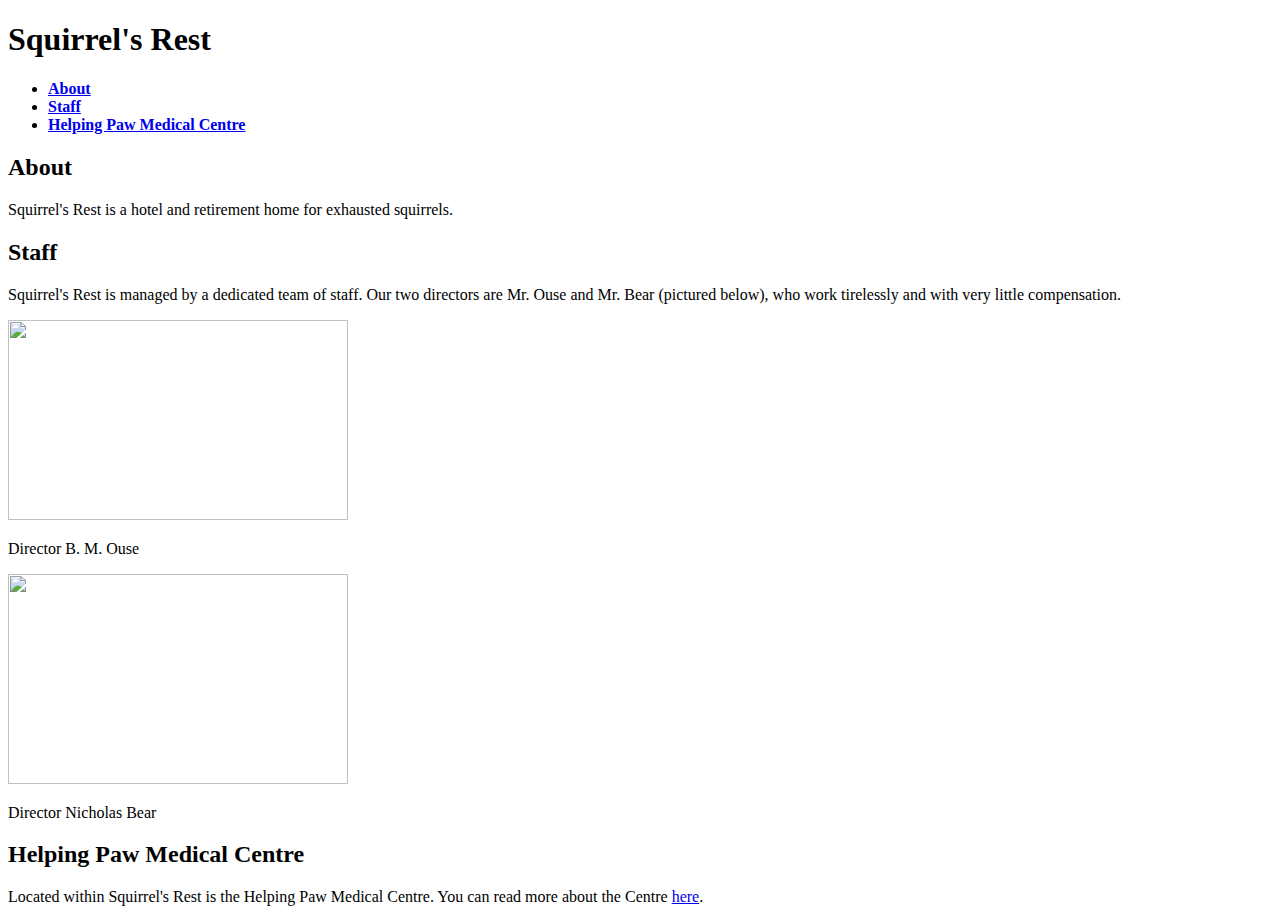
==== Squirrels_Rest.html @ ed994d17 "Rename index.html to Squirrels_Rest.html" ====
<!DOCTYPE html>
<html lang="en">



<head>
    <meta charset="UTF-8">
    <title>Squirrel's Rest</title>
    <link rel="stylesheet" type="text/css" href="https://github.com/Quargle/Quargle.github.io/blob/master/Squirrel_style.css">
</head>



<body>


    <div id="Squirrel_Header">
        <h1>Squirrel's Rest</h1>
    </div>


    <div id="Contents">
        <nav>
            <ul>
                <li><a href="#About"><b>About</b></a></li>
                <li><a href="#Staff"><b>Staff</b></a></li>
                <li><a href="#Helping_Paw"><b>Helping Paw Medical Centre</b></a></li>
            </ul>
        </nav>
    </div>


    <div id="About">
        <h2>About</h2>
        <p>Squirrel's Rest is a hotel and retirement home for exhausted squirrels.</p>
    </div>


    <div id="Staff">
        <h2>Staff</h2>
        <p id="intro">Squirrel's Rest is managed by a dedicated team of staff. Our two directors are Mr. Ouse and Mr. Bear (pictured below), who work tirelessly and with very little compensation.<p>
        <img src="./Pictures/Bunald_1.JPG" height="200" width="340"/>
        <p>Director B. M. Ouse</p>
        <img src="./Pictures/Hatbear.JPG" height="210" width="340"/>
        <p>Director Nicholas Bear</p>
    </div>


    <div id="Helping Paw">
        <h2>Helping Paw Medical Centre</h2>
        <p>Located within Squirrel's Rest is the Helping Paw Medical Centre. You can read more about the Centre <a href="./Helping_Paw.html" target="_blank">here</a>.</p>
    </div>



</body>
</html>
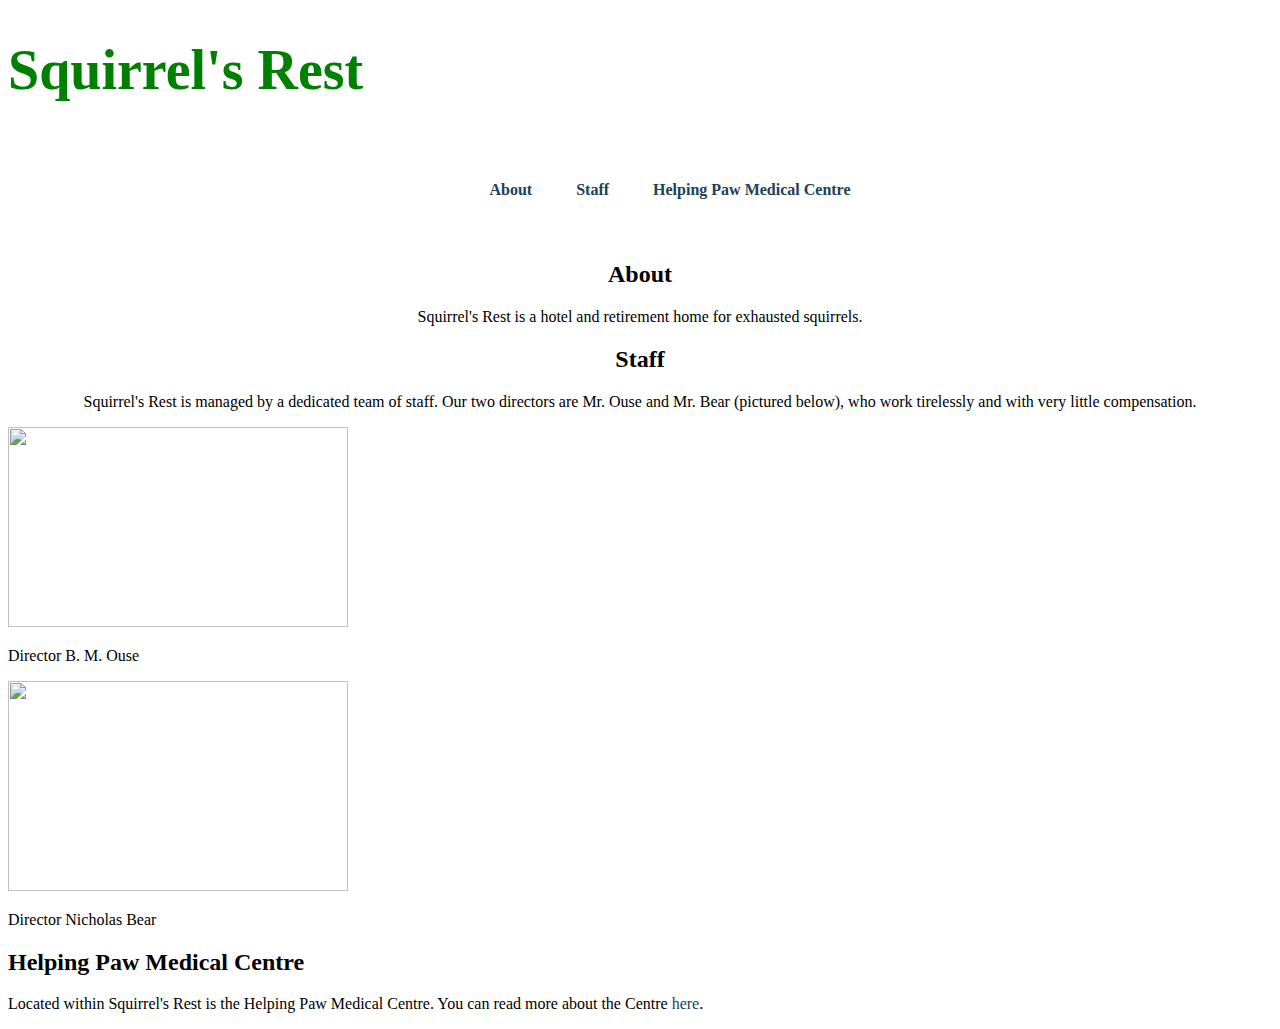
==== commit 97960abc: "Update Squirrels_Rest.html" ====
--- a/Squirrels_Rest.html
+++ b/Squirrels_Rest.html
@@ -6,7 +6,7 @@
 <head>
     <meta charset="UTF-8">
     <title>Squirrel's Rest</title>
-    <link rel="stylesheet" type="text/css" href="https://github.com/Quargle/Quargle.github.io/blob/master/Squirrel_style.css">
+    <link rel="stylesheet" type="text/css" href="./Squirrel_style.css">
 </head>
 
 
--- a/Squirrel_style.css
+++ b/Squirrel_style.css
@@ -0,0 +1,83 @@
+/* CSS stylesheet used for Squirrel project  */
+/* Used by Squirrels_Rest.html  */
+/* Used by Helping_Paw.html  */
+
+body{
+    /*background-color: lightblue;*/
+}
+
+a {
+  color: #204156;
+  text-decoration: none;
+}
+
+
+nav a {
+  height: 60px;
+  line-height: 60px;
+  color: #204156;
+  text-decoration: none;
+  margin-left: 20px;
+}
+
+/* Contents*/
+
+#Contents{
+  margin: 2px;
+  text-align: center;
+  padding: 5px;
+  }
+
+#Contents li {
+  display: inline;
+  padding: 10px
+}
+
+/* Header */
+#Squirrel_Header{
+	/*margin: 0;
+	text-align: center;
+	width: 100%;
+	height: 100%;
+	margin: 0px;
+	font-family: 'Trebuchet MS', 'Helvetica';*/
+    }
+
+#Squirrel_Header .image_container{
+    /*background-image: url("./pictures/Pete_Saundersfoot_Beach.jpg");
+    background-position: center top;
+	background-size: cover;*/
+	position: center top;
+	size: cover;
+}
+
+#Squirrel_Header .h1{
+    text-align: center;
+}
+
+/* About */
+#About{
+    text-align: center;
+    font-family: Calibri; serif;
+}
+
+/* Staff */
+#Staff h2{
+    text-align: center;
+    font-family: Calibri; serif;
+    color: black;
+}
+
+#Staff #intro{
+    text-align: center;
+    font-family: Calibri; serif;
+    color: black;
+}
+
+
+h1 {
+	color: green;
+	font-size: 56px;
+}
+
+p{color: black; font-family: calibri;}